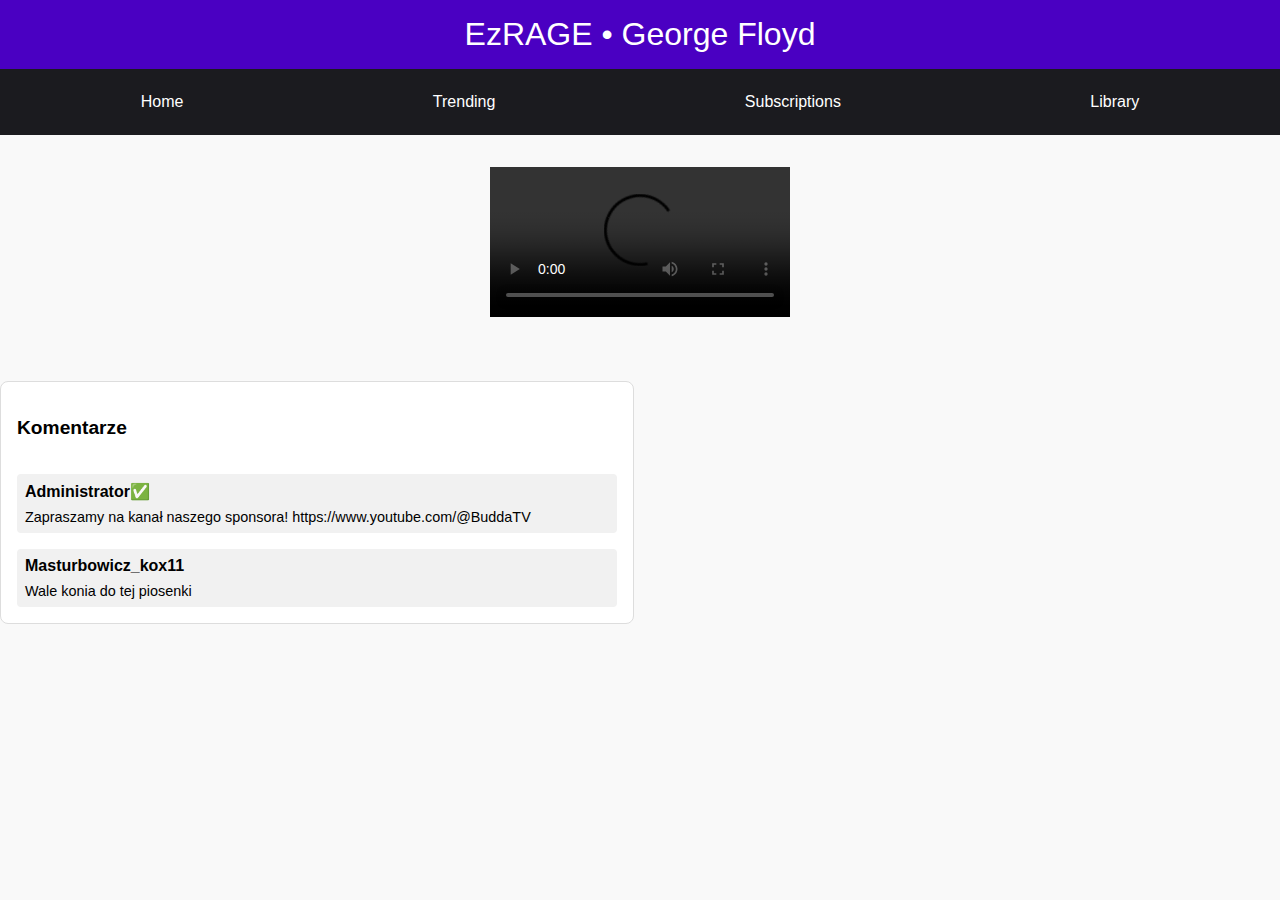
==== budda.html @ ba02c0d5 "Add files via upload" ====
<!DOCTYPE html>
<html lang="pl">
<head>
    <meta charset="UTF-8">
    <meta name="viewport" content="width=device-width, initial-scale=1.0">
    <title>EzRAGE • George Floyd</title>
    <style>
        body {
            font-family: Arial, sans-serif;
            margin: 0;
            background-color: #f9f9f9;
        }
        header {
            background-color: #4a00c2;
            color: white;
            padding: 1rem;
            text-align: center;
            font-size: 2rem;
        }
        nav {
            background-color: #1b1b1f;
            color: white;
            padding: 1rem;
            display: flex;
            justify-content: space-around;
        }
        nav a {
            color: white;
            text-decoration: none;
            padding: 0.5rem 1rem;
        }
        nav a:hover {
            background-color: #575757;
            border-radius: 4px;
        }
        .container {
            padding: 2rem;
            display: flex;
            flex-direction: column;
            align-items: center;
        }
        .video-card {
            background: white;
            border: 1px solid #ddd;
            border-radius: 8px;
            box-shadow: 0 2px 5px rgba(0, 0, 0, 0.1);
            margin: 1rem;
            padding: 1rem;
            width: 100%;
            max-width: 600px;
        }
        .video-card video {
            width: 100%;
        }
        .comment-section {
            width: 100%;
            max-width: 600px;
            margin-top: 2rem;
            padding: 1rem;
            background-color: #fff;
            border: 1px solid #ddd;
            border-radius: 8px;
            display: flex;
            flex-direction: column;
        }
        .comment-section h3 {
            font-size: 1.2rem;
        }
        .comment {
            margin-top: 1rem;
            padding: 0.5rem;
            background-color: #f1f1f1;
            border-radius: 4px;
        }
        .comment h4 {
            font-size: 1rem;
            margin: 0;
        }
        .comment p {
            font-size: 0.9rem;
            margin: 0.5rem 0 0;
        }
    </style>
</head>
<body>
    <header>
        EzRAGE • George Floyd
    </header>
    <nav>
        <a href="https://gathabuer.github.io/ezrage/">Home</a>
        <a href="#">Trending</a>
        <a href="#">Subscriptions</a>
        <a href="#">Library</a>
    </nav>
    <div class="container">
            <video id="myAudio" controls>
                <source src="budda.mp3" type="audio/mpeg">
                Your browser does not support the audio tag.
            </video>
        </div>
        <div class="comment-section">
            <h3>Komentarze</h3>
            <div class="comment">
                <h4>Administrator✅</h4>
                <p>Zapraszamy na kanał naszego sponsora! https://www.youtube.com/@BuddaTV</p>
            </div>
            <div class="comment">
                <h4>Masturbowicz_kox11</h4>
                <p>Wale konia do tej piosenki</p>
            </div>
        </div>
    </div>
</body>
</html>
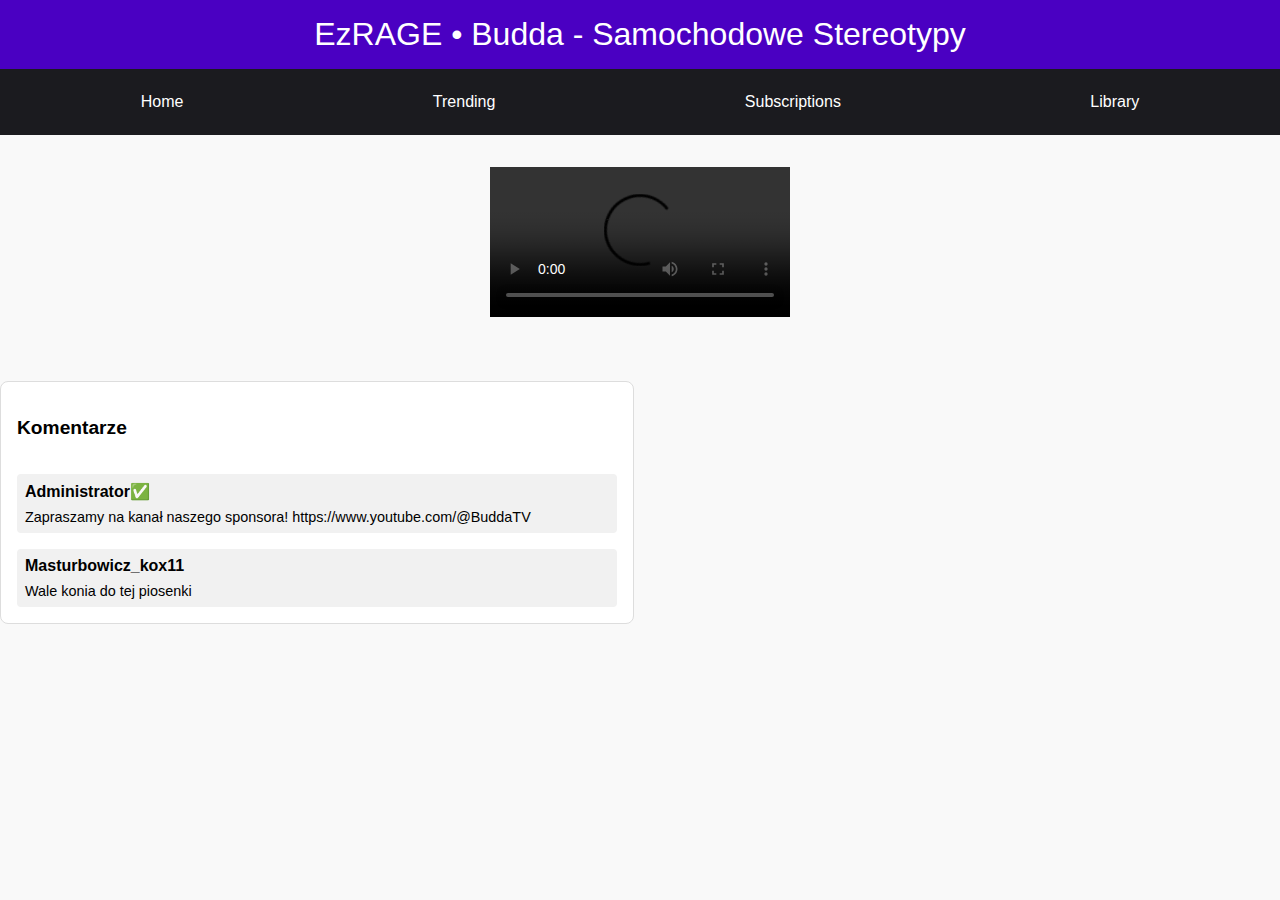
==== commit 91ae8b49: "Add files via upload" ====
--- a/budda.html
+++ b/budda.html
@@ -3,7 +3,7 @@
 <head>
     <meta charset="UTF-8">
     <meta name="viewport" content="width=device-width, initial-scale=1.0">
-    <title>EzRAGE • George Floyd</title>
+    <title>EzRAGE • Budda - Samochodowe Stereotypy</title>
     <style>
         body {
             font-family: Arial, sans-serif;
@@ -84,7 +84,7 @@
 </head>
 <body>
     <header>
-        EzRAGE • George Floyd
+        EzRAGE • Budda - Samochodowe Stereotypy
     </header>
     <nav>
         <a href="https://gathabuer.github.io/ezrage/">Home</a>
